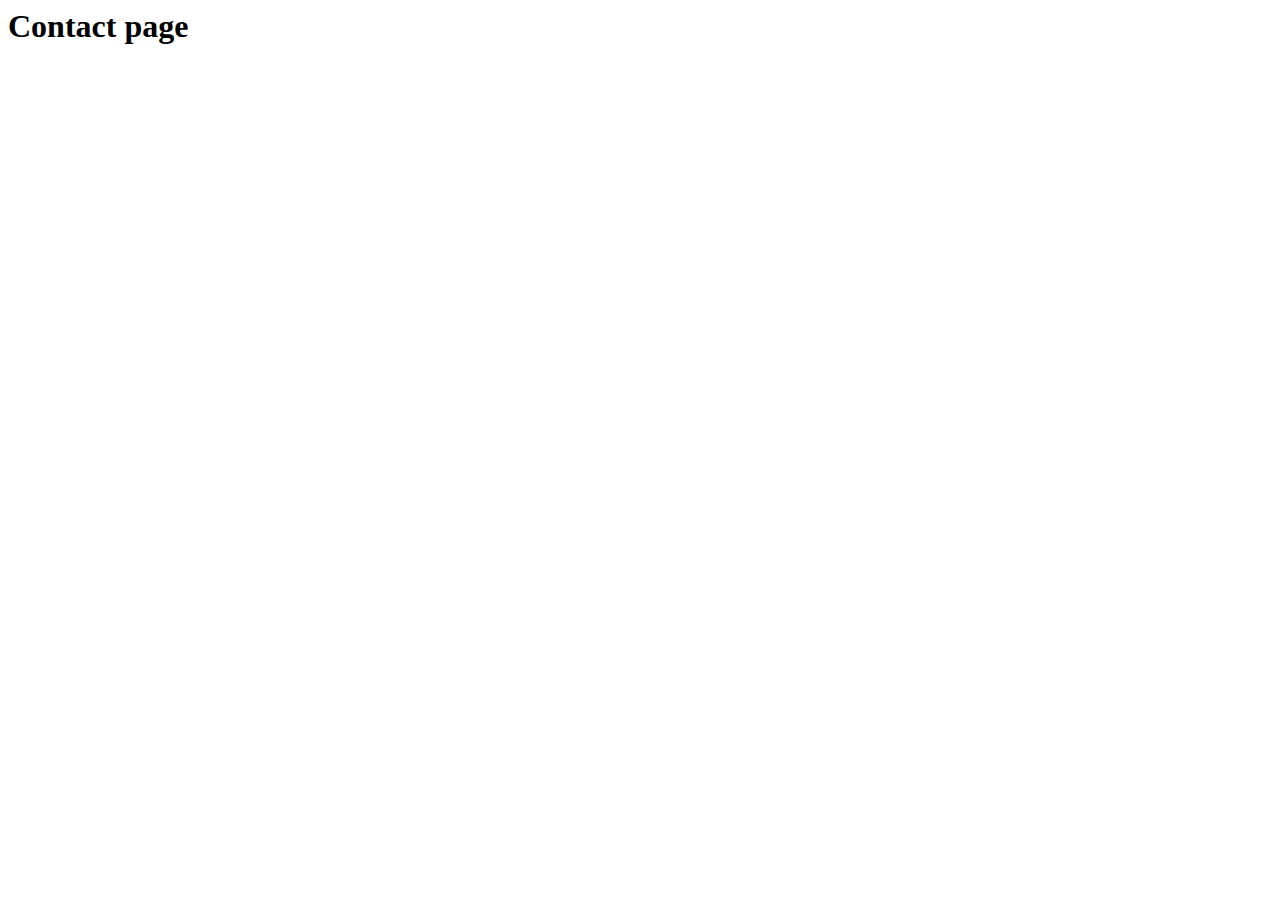
==== contact.html @ 47346e74 "Merge pull request #5 from raining-silver/master" ====
<html lang="en">
<head>
    <meta charset="UTF-8">
    <meta name="viewport" content="width=device-width, initial-scale=1.0">
    <title>contact</title>
</head>
<body>
    <h1>Contact page</h1>
</body>
</html>
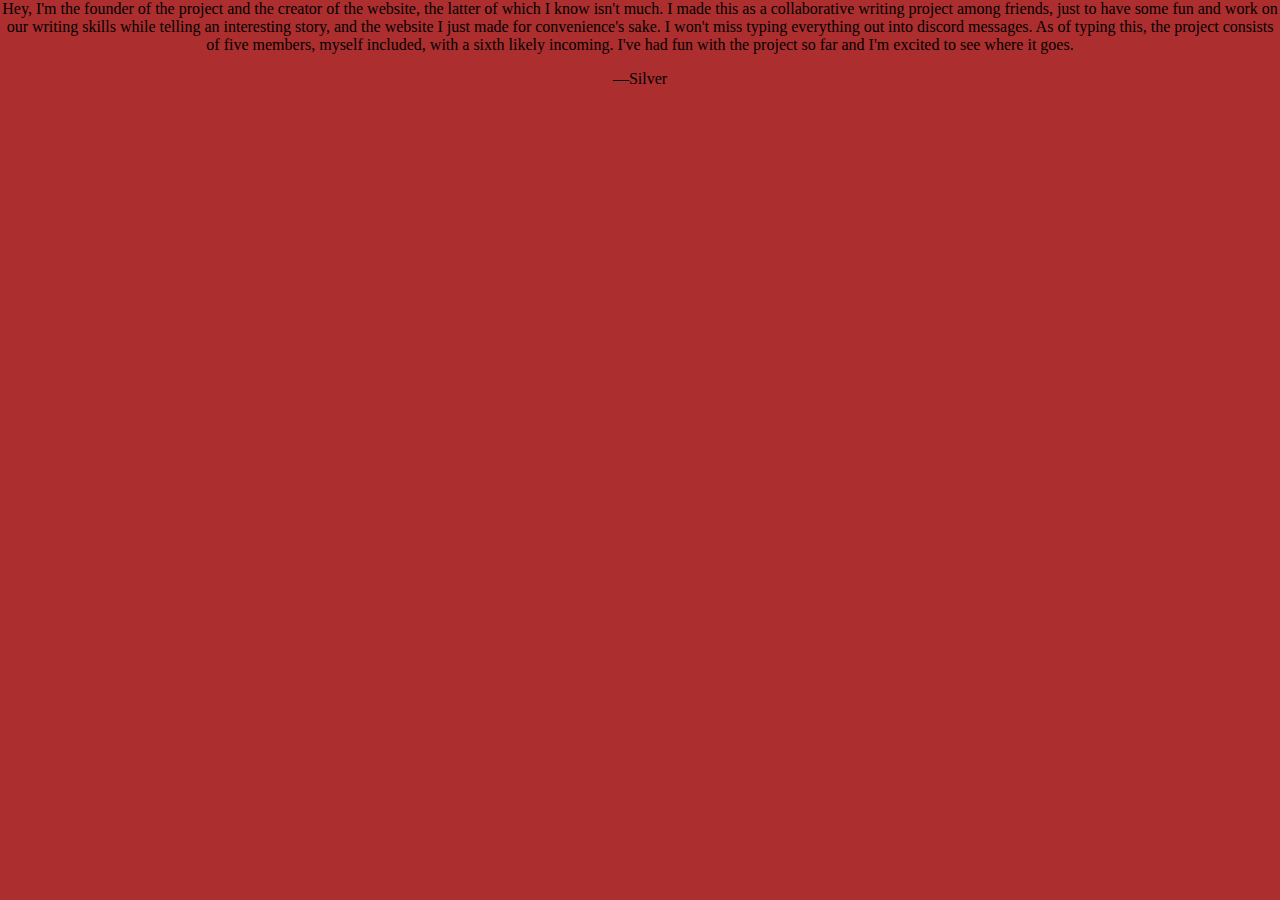
==== commit 8646bb7d: "added two story pages and filled out contact" ====
--- a/contact.html
+++ b/contact.html
@@ -3,8 +3,10 @@
     <meta charset="UTF-8">
     <meta name="viewport" content="width=device-width, initial-scale=1.0">
     <title>contact</title>
+    <link rel="stylesheet" href="styles.css">
 </head>
 <body>
-    <h1>Contact page</h1>
+    <p>Hey, I'm the founder of the project and the creator of the website, the latter of which I know isn't much. I made this as a collaborative writing project among friends, just to have some fun and work on our writing skills while telling an interesting story, and the website I just made for convenience's sake. I won't miss typing everything out into discord messages. As of typing this, the project consists of five members, myself included, with a sixth likely incoming. I've had fun with the project so far and I'm excited to see where it goes.</p>
+    <p>              —Silver</p>
 </body>
 </html>--- a/styles.css
+++ b/styles.css
@@ -0,0 +1,7 @@
+body {
+  margin: 0;
+  background: rgb(173, 46, 46);
+  text-align: center;
+  text-decoration-color: white;
+  background-image:url(https://media.discordapp.net/attachments/850074570572038176/1136859559420506262/image.png?ex=657bc478&is=65694f78&hm=25150ee22cd9c7dbbb0d4fa067d36713be6f0a7de8677772e97c097b9092293e&=&format=webp&quality=lossless&width=1152&height=643)
+}
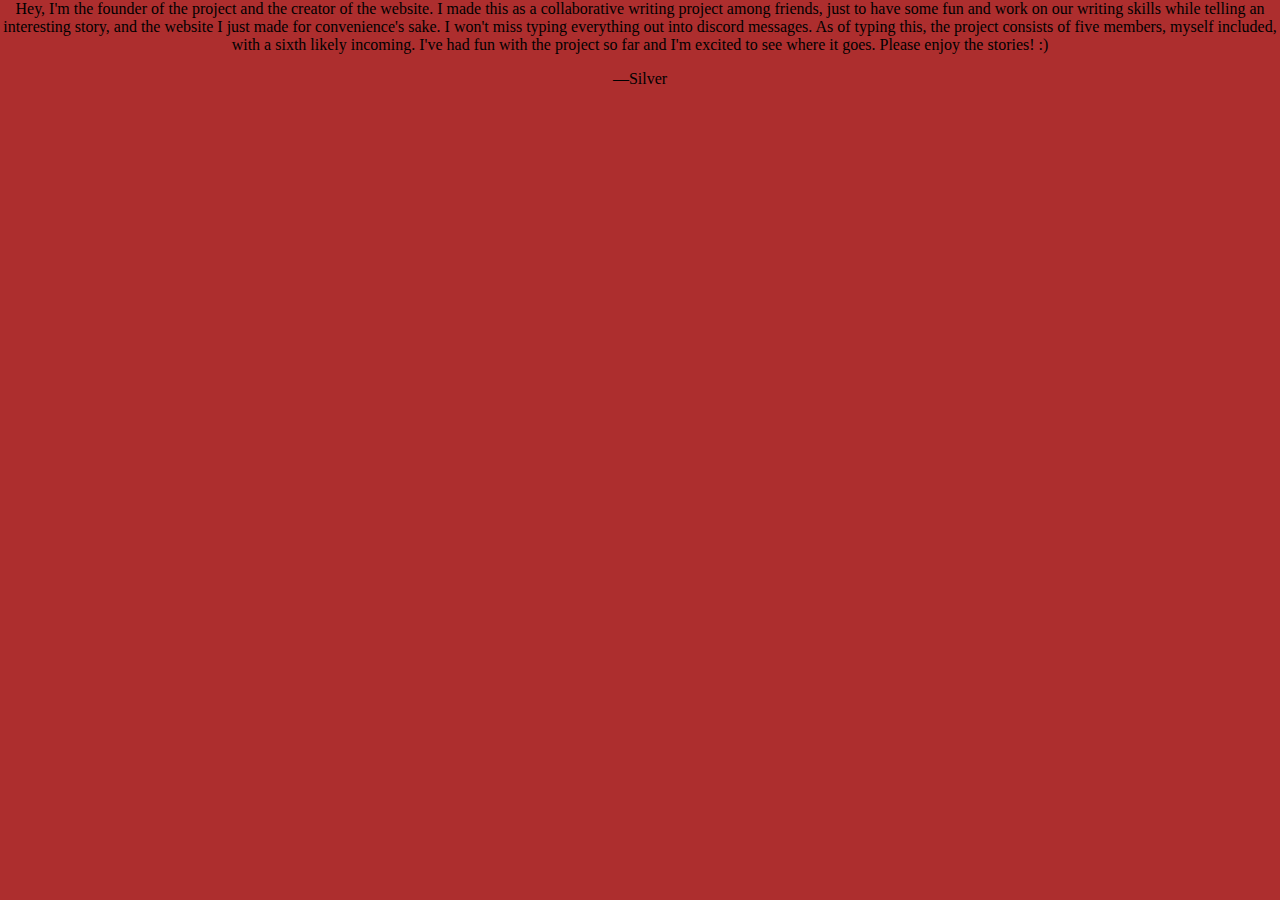
==== commit 8850fbe5: "fixed library page links" ====
--- a/contact.html
+++ b/contact.html
@@ -2,11 +2,11 @@
 <head>
     <meta charset="UTF-8">
     <meta name="viewport" content="width=device-width, initial-scale=1.0">
-    <title>contact</title>
+    <title>authors</title>
     <link rel="stylesheet" href="styles.css">
 </head>
 <body>
-    <p>Hey, I'm the founder of the project and the creator of the website, the latter of which I know isn't much. I made this as a collaborative writing project among friends, just to have some fun and work on our writing skills while telling an interesting story, and the website I just made for convenience's sake. I won't miss typing everything out into discord messages. As of typing this, the project consists of five members, myself included, with a sixth likely incoming. I've had fun with the project so far and I'm excited to see where it goes.</p>
+    <p>Hey, I'm the founder of the project and the creator of the website. I made this as a collaborative writing project among friends, just to have some fun and work on our writing skills while telling an interesting story, and the website I just made for convenience's sake. I won't miss typing everything out into discord messages. As of typing this, the project consists of five members, myself included, with a sixth likely incoming. I've had fun with the project so far and I'm excited to see where it goes. Please enjoy the stories! :)</p>
     <p>              —Silver</p>
 </body>
 </html>